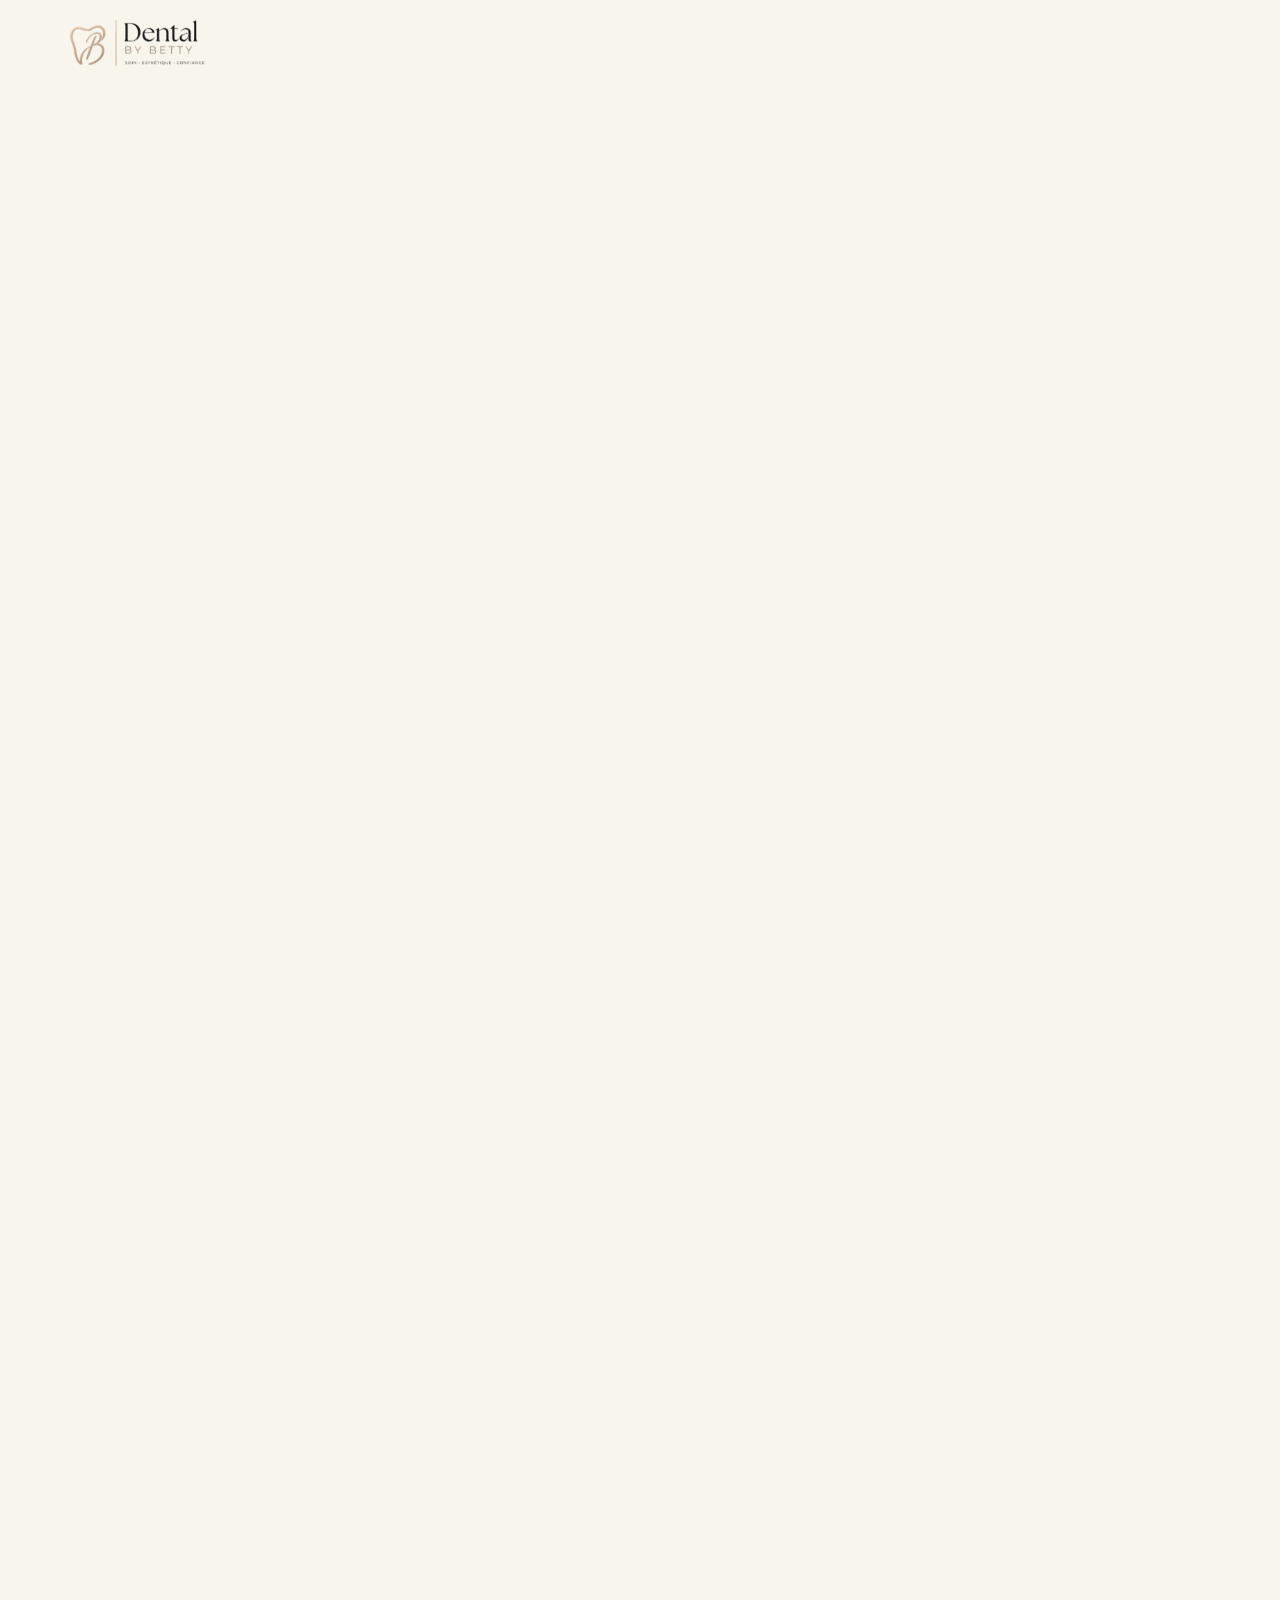
==== index.html @ 3ca1677a "Publish the Dental by Betty site so it can go live on GitHub Pages. Co-authored-by: Cursor <cursorag" ====
<!DOCTYPE html>
<html lang="fr">
  <head>
    <meta charset="UTF-8" />
    <meta name="viewport" content="width=device-width, initial-scale=1.0" />
    <title>Dentiste à Témara près de Rabat | Dental by Betty</title>
    <meta
      name="description"
      content="Cabinet dentaire à Témara, proche de Rabat. Dental by Betty : soins préventifs, orthodontie, esthétique et implantologie. Prenez rendez-vous."
    />
    <meta
      name="keywords"
      content="dentiste Témara, dentiste Rabat, cabinet dentaire Témara, dentiste Rabat-Salé, orthodontie Témara, esthétique dentaire Rabat, Dental by Betty"
    />
    <meta name="robots" content="index, follow" />
    <meta name="author" content="Dental by Betty" />
    <meta name="geo.region" content="MA-RBA" />
    <meta name="geo.placename" content="Témara, Rabat" />
    <meta name="geo.position" content="33.927513;-6.897366" />
    <meta name="ICBM" content="33.927513, -6.897366" />
    <meta name="theme-color" content="#f8f5ec" />
    <link rel="canonical" href="index.html" />
    <link rel="alternate" hreflang="fr-MA" href="index.html" />
    <meta property="og:type" content="website" />
    <meta property="og:locale" content="fr_MA" />
    <meta property="og:site_name" content="Dental by Betty" />
    <meta
      property="og:title"
      content="Dentiste à Témara près de Rabat | Dental by Betty"
    />
    <meta
      property="og:description"
      content="Cabinet dentaire à Témara, proche de Rabat. Soins, esthétique et rendez-vous en ligne."
    />
    <meta property="og:image" content="assets/hero.png" />
    <meta name="twitter:card" content="summary_large_image" />
    <meta
      name="twitter:title"
      content="Dentiste à Témara près de Rabat | Dental by Betty"
    />
    <meta
      name="twitter:description"
      content="Cabinet dentaire Dental by Betty à Témara, proche de Rabat."
    />
    <meta name="twitter:image" content="assets/hero.png" />
    <link rel="icon" type="image/png" href="assets/logo-mark.png" />
    <link rel="apple-touch-icon" href="assets/logo-mark.png" />
    <link rel="preconnect" href="https://fonts.googleapis.com" />
    <link rel="preconnect" href="https://fonts.gstatic.com" crossorigin />
    <link
      href="https://fonts.googleapis.com/css2?family=Cormorant+Garamond:ital,wght@0,400;0,500;0,600;1,400&family=Playfair+Display:wght@400;500;600&family=Jost:wght@300;400;500&display=swap"
      rel="stylesheet"
    />
    <link rel="stylesheet" href="css/style.css?v=48" />
    <script type="application/ld+json">
      {
        "@context": "https://schema.org",
        "@type": "Dentist",
        "name": "Dental by Betty",
        "alternateName": "Cabinet dentaire Dental by Betty",
        "description": "Cabinet dentaire à Témara, proche de Rabat. Soins préventifs, orthodontie, esthétique dentaire et implantologie.",
        "image": "assets/hero.png",
        "logo": "assets/logo-mark.png",
        "telephone": "+212681761106",
        "email": "tookrecipes@gmail.com",
        "url": "index.html",
        "priceRange": "$$",
        "address": {
          "@type": "PostalAddress",
          "streetAddress": "2e étage, n°3",
          "addressLocality": "Témara",
          "addressRegion": "Rabat-Salé-Kénitra",
          "addressCountry": "MA"
        },
        "geo": {
          "@type": "GeoCoordinates",
          "latitude": 33.927513,
          "longitude": -6.897366
        },
        "areaServed": [
          { "@type": "City", "name": "Témara" },
          { "@type": "City", "name": "Rabat" },
          { "@type": "City", "name": "Salé" },
          { "@type": "City", "name": "Skhirat" }
        ],
        "openingHoursSpecification": [
          {
            "@type": "OpeningHoursSpecification",
            "dayOfWeek": [
              "Monday",
              "Tuesday",
              "Wednesday",
              "Thursday",
              "Friday"
            ],
            "opens": "09:00",
            "closes": "19:00"
          },
          {
            "@type": "OpeningHoursSpecification",
            "dayOfWeek": "Saturday",
            "opens": "09:00",
            "closes": "13:00"
          }
        ],
        "sameAs": ["https://www.instagram.com/dental_by_betty"],
        "hasMap": "https://www.google.com/maps?q=33.927513,-6.897366"
      }
    </script>
    <script>
      (function () {
        if (window.matchMedia("(prefers-reduced-motion: reduce)").matches) return;
        document.documentElement.classList.add("is-intro");
      })();
    </script>
  </head>
  <body>
    <div class="intro" id="intro">
      <div class="intro-backdrop"></div>
      <img class="intro-logo" src="assets/logo-header.png" alt="" />
    </div>
    <header class="site-header" id="top">
      <nav class="navbar" aria-label="Navigation principale">
        <a class="brand" href="#accueil">
          <img
            class="brand-logo"
            src="assets/logo-header.png"
            alt="Dental by Betty"
            width="178"
            height="56"
          />
        </a>

        <ul class="nav-links" id="nav-links">
          <li>
            <a class="nav-link is-active" href="#accueil" data-section="accueil"
              >Accueil</a
            >
          </li>
          <li>
            <a class="nav-link" href="#soins" data-section="soins">Nos soins</a>
          </li>
          <li>
            <a class="nav-link" href="#apropos" data-section="apropos"
              >À propos</a
            >
          </li>
          <li>
            <a class="nav-link" href="#contact" data-section="contact"
              >Contact</a
            >
          </li>
          <li class="nav-mobile-cta">
            <a class="nav-cta" href="#rendez-vous">
              Prendre rendez-vous
              <span class="nav-cta-arrow" aria-hidden="true">→</span>
            </a>
          </li>
        </ul>

        <a class="nav-cta" href="#rendez-vous">
          Prendre rendez-vous
          <span class="nav-cta-arrow" aria-hidden="true">→</span>
        </a>

        <button
          class="nav-toggle"
          type="button"
          aria-expanded="false"
          aria-controls="nav-links"
          aria-label="Ouvrir le menu"
        >
          <span></span>
          <span></span>
        </button>
      </nav>
    </header>

    <main>
      <section class="hero" id="accueil">
        <div class="hero-inner">
          <div class="hero-copy">
            <p class="hero-eyebrow">Souriez en toute confiance</p>
            <h1>
              Des soins<br />
              dentaires<br />
              <span class="hero-title-gold">
                qui révèlent<br />
                <span class="hero-title-end">votre plus beau sourire</span>
              </span>
            </h1>
            <p class="hero-lead">
              Cabinet dentaire à Témara, proche de Rabat. Chez Dental By Betty,
              nous allions expertise médicale et approche personnalisée pour des
              soins dentaires de qualité, dans un cadre moderne et apaisant.
            </p>
            <a class="hero-cta" href="#rendez-vous">
              Prendre rendez-vous
              <span class="nav-cta-arrow" aria-hidden="true">→</span>
            </a>
          </div>
        </div>
      </section>

      <section class="soins" id="soins">
        <div class="soins-inner">
          <div class="soins-top">
            <div class="soins-intro">
              <p class="soins-kicker">Nos soins <span></span></p>
              <h2>
                Une prise en charge complète<br />
                pour un sourire <span class="hero-title-gold">en bonne santé</span>
              </h2>
            </div>
            <p class="soins-lead">
              Dentiste à Témara : prévention, orthodontie, esthétique et
              implantologie. Nous vous accompagnons à chaque étape, avec des
              soins adaptés à vos besoins.
              <span class="soins-lead-line"></span>
            </p>
          </div>

          <div class="soins-cards">
            <article class="soins-card soins-card-photo">
              <img
                src="assets/soins-preventifs.png"
                alt="Soins préventifs — Détartrage, hygiène bucco-dentaire, conseils personnalisés"
              />
            </article>

            <article class="soins-card soins-card-photo">
              <img
                src="assets/soins-orthodontie.png"
                alt="Orthodontie — Alignement, appareils dentaires, suivi personnalisé"
              />
            </article>

            <article class="soins-card soins-card-photo">
              <img
                src="assets/soins-esthetique.png"
                alt="Esthétique dentaire — Blanchiment, facettes composites, prothèses"
              />
            </article>

            <article class="soins-card soins-card-photo">
              <img
                src="assets/soins-implantologie.png"
                alt="Implantologie — Remplacement de dents, solutions durables"
              />
            </article>
          </div>

          <div class="soins-bottom">
            <div class="soins-points">
              <div>
                <strong>45 min</strong>
                <span>pour une première consultation</span>
              </div>
              <div>
                <strong>À l’écoute</strong>
                <span>un temps dédié, sans précipitation</span>
              </div>
              <div>
                <strong>Sur-mesure</strong>
                <span>un plan de soin adapté à vous</span>
              </div>
            </div>
            <a class="hero-cta" href="#rendez-vous">
              Prendre rendez-vous
              <span class="nav-cta-arrow" aria-hidden="true">→</span>
            </a>
          </div>
        </div>
      </section>

      <section class="about" id="apropos">
        <div class="about-inner">
          <div class="about-copy">
            <p class="soins-kicker">À propos de nous</p>
            <h2>
              Votre sourire,<br />
              <span class="hero-title-gold">notre priorité</span>
            </h2>
            <p>
              Chez Dental By Betty, cabinet dentaire à Témara dans la région de
              Rabat, nous croyons qu’un beau sourire va bien au-delà de
              l’esthétique. C’est une question de santé, de confiance et de
              bien-être. Notre équipe vous accompagne dans un cadre moderne et
              chaleureux, avec des soins personnalisés.
            </p>
            <a class="about-more" href="#contact">
              En savoir plus
              <span aria-hidden="true">→</span>
            </a>
          </div>
          <dl class="about-stats">
            <div>
              <dt>+5</dt>
              <dd>Ans d’expérience</dd>
            </div>
            <div>
              <dt>1000+</dt>
              <dd>Patients satisfaits</dd>
            </div>
            <div>
              <dt>100%</dt>
              <dd>Hygiène &amp; sécurité</dd>
            </div>
          </dl>
        </div>
      </section>

      <section class="location" id="location">
        <div class="location-inner">
          <div class="location-copy">
            <p class="soins-kicker">Notre emplacement <span></span></p>
            <h2>Dentiste à Témara, près de Rabat.</h2>
            <p>
              Le cabinet Dental By Betty vous accueille à Témara, dans la région
              de Rabat-Salé-Kénitra, dans un espace calme et facile d’accès.
            </p>
            <address class="location-coords">
              2<sup>e</sup> étage, n°3<br />
              Témara, près de Rabat<br />
              Maroc
            </address>
            <a
              class="about-more"
              href="https://www.google.com/maps?q=33.927513,-6.897366"
              target="_blank"
              rel="noopener noreferrer"
            >
              Ouvrir dans Maps
              <span aria-hidden="true">→</span>
            </a>
          </div>
          <div class="location-map">
            <iframe
              title="Localisation Dental By Betty"
              src="https://maps.google.com/maps?q=33.927513,-6.897366&amp;hl=fr&amp;z=16&amp;output=embed"
              loading="lazy"
              referrerpolicy="no-referrer-when-downgrade"
              allowfullscreen
            ></iframe>
          </div>
        </div>
      </section>

      <section class="avis" id="avis">
        <div class="avis-inner">
          <div class="avis-heading">
            <p class="soins-kicker">Ils en parlent <span></span></p>
            <h2>Ce que disent nos clients</h2>
          </div>
          <div class="reels">
            <article class="reel">
              <video
                src="assets/reels/avis-1.mp4"
                playsinline
                loop
                preload="metadata"
              ></video>
              <button class="reel-play" type="button" aria-label="Lire la vidéo">▶</button>
              <p class="reel-hint">Déposez <strong>avis-1.mp4</strong></p>
            </article>
            <article class="reel">
              <video
                src="assets/reels/avis-2.mp4"
                playsinline
                loop
                preload="metadata"
              ></video>
              <button class="reel-play" type="button" aria-label="Lire la vidéo">▶</button>
              <p class="reel-hint">Déposez <strong>avis-2.mp4</strong></p>
            </article>
            <article class="reel">
              <video
                src="assets/reels/avis-3.mp4"
                playsinline
                loop
                preload="metadata"
              ></video>
              <button class="reel-play" type="button" aria-label="Lire la vidéo">▶</button>
              <p class="reel-hint">Déposez <strong>avis-3.mp4</strong></p>
            </article>
            <article class="reel">
              <video
                src="assets/reels/avis-4.mp4"
                playsinline
                loop
                preload="metadata"
              ></video>
              <button class="reel-play" type="button" aria-label="Lire la vidéo">▶</button>
              <p class="reel-hint">Déposez <strong>avis-4.mp4</strong></p>
            </article>
          </div>
        </div>
      </section>

      <section class="contact" id="contact">
        <div class="contact-inner">
          <div class="contact-copy">
            <p class="soins-kicker">Contact <span></span></p>
            <h2>Nous sommes<br />à votre écoute.</h2>
            <p class="contact-lead">
              Pour une consultation ou une question, laissez-nous un message.
              Nous vous répondons avec soin, dans les meilleurs délais.
            </p>
            <div class="contact-details">
              <div>
                <span>Cabinet</span>
                <p>2<sup>e</sup> étage, n°3<br />Témara</p>
              </div>
              <div>
                <span>Horaires</span>
                <p>Lun — Ven · 9h00 – 19h00<br />Sam · 9h00 – 13h00</p>
              </div>
              <div>
                <span>WhatsApp</span>
                <p>
                  <a href="https://wa.me/212681761106" target="_blank" rel="noopener noreferrer">06 81 76 11 06</a>
                </p>
              </div>
            </div>
          </div>
          <form class="booking-form" id="rendez-vous" action="#rendez-vous" method="post">
            <p class="soins-kicker">Rendez-vous</p>
            <h3>Réservez votre visite</h3>
            <input class="booking-gotcha" type="text" name="_gotcha" tabindex="-1" autocomplete="off" />
            <label>
              Nom complet
              <input type="text" name="name" placeholder="Votre nom" required />
            </label>
            <label>
              Téléphone
              <input type="tel" name="phone" placeholder="06 00 00 00 00" required />
            </label>
            <div class="motif-field">
              <span>Motif</span>
              <div class="motif-select">
                <input type="hidden" name="reason" value="Consultation esthétique" />
                <button
                  class="motif-trigger"
                  type="button"
                  aria-expanded="false"
                  aria-haspopup="listbox"
                  aria-label="Choisir un motif"
                >
                  <span class="motif-value">Consultation esthétique</span>
                  <span class="motif-chevron" aria-hidden="true"></span>
                </button>
                <ul class="motif-menu" role="listbox" hidden>
                  <li>
                    <button type="button" role="option" aria-selected="true">
                      Consultation esthétique
                    </button>
                  </li>
                  <li>
                    <button type="button" role="option">Soin conservateur</button>
                  </li>
                  <li>
                    <button type="button" role="option">Urgence</button>
                  </li>
                  <li>
                    <button type="button" role="option">Suivi</button>
                  </li>
                  <li>
                    <button type="button" role="option">Autre</button>
                  </li>
                </ul>
              </div>
            </div>
            <label class="motif-other" hidden>
              Précisez votre motif
              <textarea
                name="reason_detail"
                rows="3"
                placeholder="Écrivez ici ce que vous souhaitez…"
              ></textarea>
            </label>
            <p class="booking-error" hidden>
              La demande n’a pas pu être envoyée. Réessayez dans un instant.
            </p>
            <button type="submit">Envoyer la demande →</button>
            <div class="booking-success" hidden>
              <p class="soins-kicker">Demande reçue <span></span></p>
              <h3>Nous sommes en contact.</h3>
              <p>
                Merci. Notre équipe vous recontacte très bientôt pour confirmer
                votre visite.
              </p>
            </div>
          </form>
        </div>
      </section>
    </main>

    <footer class="site-footer">
      <div class="footer-inner">
        <div class="footer-grid">
          <div class="footer-brand-col">
            <a class="footer-brand" href="index.html#accueil">
              <img src="assets/logo-header.png" alt="Dental by Betty" />
            </a>
            <p class="footer-tagline">
              Dentiste à Témara, proche de Rabat. Soin · Esthétique · Confiance.
            </p>
            <div class="footer-contacts">
              <a
                href="https://wa.me/212681761106"
                target="_blank"
                rel="noopener noreferrer"
                >WhatsApp 06 81 76 11 06</a
              >
              <a
                href="https://instagram.com/dental_by_betty"
                target="_blank"
                rel="noopener noreferrer"
                >@dental_by_betty</a
              >
            </div>
          </div>

          <nav class="footer-col" aria-label="Pages">
            <h3>Pages</h3>
            <ul>
              <li><a href="index.html#accueil">Accueil</a></li>
              <li><a href="index.html#soins">Nos soins</a></li>
              <li><a href="index.html#apropos">À propos</a></li>
              <li><a href="index.html#location">Localisation</a></li>
              <li><a href="index.html#avis">Avis</a></li>
              <li><a href="index.html#contact">Contact</a></li>
              <li><a href="index.html#rendez-vous">Rendez-vous</a></li>
            </ul>
          </nav>

          <div class="footer-col">
            <h3>Cabinet</h3>
            <p>
              2<sup>e</sup> étage, n°3<br />
              Témara
            </p>
            <p>
              Lun — Ven · 9h00 – 19h00<br />
              Sam · 9h00 – 13h00
            </p>
            <a
              class="footer-map"
              href="https://www.google.com/maps?q=33.927513,-6.897366"
              target="_blank"
              rel="noopener noreferrer"
              >Voir sur Maps →</a
            >
          </div>

          <nav class="footer-col" aria-label="Informations légales">
            <h3>Informations</h3>
            <ul>
              <li>
                <a href="politique-confidentialite.html"
                  >Politique de confidentialité</a
                >
              </li>
              <li>
                <a href="conditions-utilisation.html"
                  >Conditions d’utilisation</a
                >
              </li>
            </ul>
          </nav>
        </div>

        <div class="footer-bottom">
          <p>
            © <span id="year"></span> Dental by Betty. Tous droits réservés.
          </p>
          <div class="footer-bottom-links">
            <a href="politique-confidentialite.html">Confidentialité</a>
            <a href="conditions-utilisation.html">Conditions d’utilisation</a>
          </div>
        </div>
      </div>
    </footer>

    <a
      class="whatsapp-fab"
      href="https://wa.me/212681761106"
      target="_blank"
      rel="noopener noreferrer"
      aria-label="WhatsApp 06 81 76 11 06"
    >
      <svg viewBox="0 0 24 24" aria-hidden="true">
        <path
          d="M17.472 14.382c-.297-.149-1.758-.867-2.03-.967-.273-.099-.471-.148-.67.15-.197.297-.767.966-.94 1.164-.173.199-.347.223-.644.075-.297-.15-1.255-.463-2.39-1.475-.883-.788-1.48-1.761-1.653-2.059-.173-.297-.018-.458.13-.606.134-.133.298-.347.446-.52.149-.174.198-.298.298-.497.099-.198.05-.371-.025-.52-.075-.149-.669-1.612-.916-2.207-.242-.579-.487-.5-.669-.51-.173-.008-.371-.01-.57-.01-.198 0-.52.074-.792.372-.272.297-1.04 1.016-1.04 2.479 0 1.462 1.065 2.875 1.213 3.074.149.198 2.096 3.2 5.077 4.487.709.306 1.262.489 1.694.625.712.227 1.36.195 1.871.118.571-.085 1.758-.719 2.006-1.413.248-.694.248-1.289.173-1.413-.074-.124-.272-.198-.57-.347m-5.421 7.403h-.004a9.87 9.87 0 01-5.031-1.378l-.361-.214-3.741.982.998-3.648-.235-.374a9.86 9.86 0 01-1.51-5.26c.001-5.45 4.436-9.884 9.888-9.884 2.64 0 5.122 1.03 6.988 2.898a9.825 9.825 0 012.893 6.994c-.003 5.45-4.435 9.884-9.885 9.884m8.413-18.297A11.815 11.815 0 0012.05 0C5.495 0 .16 5.335.157 11.892c0 2.096.547 4.142 1.588 5.945L.057 24l6.305-1.654a11.882 11.882 0 005.683 1.448h.005c6.554 0 11.89-5.335 11.893-11.893a11.821 11.821 0 00-3.48-8.413z"
        />
      </svg>
    </a>
    <script src="js/main.js?v=10"></script>
  </body>
</html>
---- css/style.css ----
:root {
  --bg: #f8f5ec;
  --ink: #1c1915;
  --muted: #6f675c;
  --gold: #c4b49a;
  --gold-strong: #b59a78;
  --line: rgba(28, 25, 21, 0.08);
  --serif: "Cormorant Garamond", "Times New Roman", serif;
  --sans: "Jost", "Helvetica Neue", sans-serif;
}

*,
*::before,
*::after {
  box-sizing: border-box;
}

html {
  scroll-behavior: smooth;
  scrollbar-gutter: stable;
  scroll-padding-top: 88px;
}

body {
  margin: 0;
  background: var(--bg);
  color: var(--ink);
  font-family: var(--sans);
  font-weight: 300;
  line-height: 1.6;
  overflow-x: hidden;
}

img {
  max-width: 100%;
  display: block;
}

a {
  color: inherit;
  text-decoration: none;
}

.site-header {
  position: sticky;
  top: 0;
  z-index: 40;
  background: var(--bg);
  border-bottom: 1px solid transparent;
  transition: box-shadow 0.3s ease, border-color 0.3s ease;
}

.navbar {
  position: relative;
  display: flex;
  align-items: center;
  justify-content: space-between;
  max-width: 1360px;
  margin: 0 auto;
  padding: 14px 48px;
  min-height: 68px;
  transition: padding 0.3s ease, min-height 0.3s ease;
}

.brand {
  display: inline-flex;
  align-items: center;
  position: relative;
  z-index: 2;
}

.brand-logo {
  display: block;
  height: 56px;
  width: 178px;
  object-fit: cover;
  object-position: center;
  transition: height 0.3s ease, width 0.3s ease;
}

.site-header.is-scrolled {
  box-shadow: 0 6px 20px rgba(28, 25, 21, 0.05);
  border-bottom-color: rgba(28, 25, 21, 0.06);
}

.site-header.is-scrolled .navbar {
  padding-top: 8px;
  padding-bottom: 8px;
  min-height: 58px;
}

.site-header.is-scrolled .brand-logo {
  height: 48px;
  width: 152px;
}

.nav-links {
  position: absolute;
  left: 50%;
  transform: translateX(-50%);
  display: flex;
  align-items: center;
  gap: 32px;
  list-style: none;
  margin: 0;
  padding: 0;
}

.nav-mobile-cta {
  display: none;
}

.nav-link {
  position: relative;
  font-size: 10px;
  font-weight: 400;
  letter-spacing: 0.2em;
  text-transform: uppercase;
  color: var(--ink);
  padding-bottom: 6px;
}

.nav-link::after {
  content: "";
  position: absolute;
  left: 0;
  bottom: 0;
  width: 100%;
  height: 1.5px;
  background: var(--gold-strong);
  transform: scaleX(0);
  transform-origin: left;
  transition: transform 0.25s ease;
}

.nav-link.is-active::after,
.nav-link:hover::after {
  transform: scaleX(1);
}

.nav-cta {
  position: relative;
  z-index: 2;
  display: inline-flex;
  align-items: center;
  gap: 8px;
  padding: 8px 16px;
  border: 1px solid var(--gold);
  border-radius: 999px;
  font-size: 10px;
  font-weight: 400;
  letter-spacing: 0.16em;
  text-transform: uppercase;
  color: #1a1814;
  background: transparent;
  cursor: pointer;
  transition: background 0.25s ease, color 0.25s ease, border-color 0.25s ease;
}

.nav-cta:hover {
  background: var(--ink);
  color: var(--bg);
  border-color: var(--ink);
}

.nav-cta-arrow {
  font-size: 14px;
  line-height: 1;
}

.nav-toggle {
  display: none;
  width: 36px;
  height: 36px;
  margin-left: auto;
  border: 1px solid var(--gold-strong);
  border-radius: 999px;
  background: var(--bg);
  padding: 0;
  cursor: pointer;
  z-index: 3;
  flex-direction: column;
  align-items: center;
  justify-content: center;
  gap: 5px;
}

.nav-toggle span {
  display: block;
  width: 16px;
  height: 1.5px;
  margin: 0;
  background: var(--ink);
}

.section {
  max-width: 1100px;
  margin: 0 auto;
  padding: 88px 40px;
}

.hero {
  position: relative;
  min-height: calc(100svh - 68px);
  display: flex;
  align-items: center;
  overflow: hidden;
  background-color: var(--bg);
  background-image: url("../assets/hero.png");
  background-repeat: no-repeat;
  background-size: auto 100%;
  background-position: right center;
}

.hero::before {
  content: "";
  position: absolute;
  inset: 0;
  background: linear-gradient(
    90deg,
    var(--bg) 0%,
    var(--bg) 34%,
    rgba(248, 245, 236, 0.72) 46%,
    rgba(248, 245, 236, 0) 62%
  );
  pointer-events: none;
}

.hero::after {
  content: "";
  position: absolute;
  left: 0;
  right: 0;
  bottom: 0;
  height: 280px;
  background: linear-gradient(
    180deg,
    rgba(248, 245, 236, 0) 0%,
    rgba(248, 245, 236, 0.45) 40%,
    rgba(248, 245, 236, 0.85) 75%,
    var(--bg) 100%
  );
  pointer-events: none;
}

.hero-inner {
  position: relative;
  z-index: 1;
  width: 100%;
  max-width: 1360px;
  margin: 0 auto;
  padding: 72px 48px 88px;
}

.hero-copy {
  max-width: 520px;
}

.hero-eyebrow,
.eyebrow {
  margin: 0 0 18px;
  font-size: 11px;
  letter-spacing: 0.32em;
  text-transform: uppercase;
  color: var(--gold-strong);
}

.hero-eyebrow {
  margin-bottom: 22px;
  letter-spacing: 0.24em;
  color: #9a9388;
}

h1,
h2,
h3 {
  font-family: var(--serif);
  font-weight: 500;
  letter-spacing: -0.02em;
}

h1 {
  margin: 0 0 22px;
  font-family: "Playfair Display", var(--serif);
  font-size: clamp(34px, 3.6vw, 50px);
  font-weight: 500;
  line-height: 1.16;
  letter-spacing: -0.015em;
}

.hero-title-gold {
  color: #c8b396;
}

.hero-title-end {
  white-space: nowrap;
}

h2 {
  margin: 0 0 20px;
  font-size: clamp(32px, 5vw, 52px);
  line-height: 1.12;
}

h3 {
  margin: 12px 0;
  font-size: 28px;
}

.hero-lead,
.about-copy p,
.card p,
.contact-grid p {
  color: var(--muted);
}

.hero-lead {
  max-width: 400px;
  margin: 0 0 30px;
  font-size: 15px;
  line-height: 1.7;
  color: #7a746b;
}

.hero-cta {
  display: inline-flex;
  align-items: center;
  gap: 10px;
  padding: 15px 28px;
  border: 1px solid var(--gold);
  border-radius: 999px;
  background: var(--gold);
  color: #1a1814;
  font-size: 11px;
  font-weight: 400;
  letter-spacing: 0.16em;
  text-transform: uppercase;
  cursor: pointer;
  transition: background 0.25s ease, color 0.25s ease, border-color 0.25s ease;
}

.hero-cta:hover {
  background: var(--ink);
  border-color: var(--ink);
  color: var(--bg);
}

.hero .hero-cta {
  background: transparent;
  border-color: var(--gold);
  color: #1a1814;
}

.hero .hero-cta:hover {
  background: var(--ink);
  border-color: var(--ink);
  color: var(--bg);
}

.soins {
  position: relative;
  min-height: 740px;
  padding: 110px 40px 120px;
  background-color: var(--bg);
  background-image: url("../assets/soins-bg.png");
  background-repeat: no-repeat;
  background-size: cover;
  background-position: center 82%;
}

.soins::before {
  content: "";
  position: absolute;
  left: 0;
  right: 0;
  top: 0;
  height: 320px;
  background: linear-gradient(
    180deg,
    var(--bg) 0%,
    rgba(248, 245, 236, 0.82) 35%,
    rgba(248, 245, 236, 0.35) 70%,
    rgba(248, 245, 236, 0) 100%
  );
  pointer-events: none;
}

.soins-inner {
  position: relative;
  z-index: 1;
  max-width: 1180px;
  margin: 0 auto;
}

.soins-top {
  display: grid;
  grid-template-columns: 1.15fr 0.85fr;
  gap: 48px;
  align-items: end;
  margin-bottom: 48px;
}

.soins-kicker {
  display: flex;
  align-items: center;
  gap: 12px;
  margin: 0 0 16px;
  font-size: 11px;
  letter-spacing: 0.28em;
  text-transform: uppercase;
  color: #6f675c;
}

.soins-kicker span {
  width: 36px;
  height: 1px;
  background: #b59a78;
}

.soins-intro h2 {
  margin: 0;
  color: #1a1814;
  font-size: clamp(28px, 3.1vw, 42px);
  line-height: 1.22;
  font-weight: 600;
  letter-spacing: -0.01em;
}

.soins-intro .hero-title-gold {
  color: #a8885c;
}

.soins-lead {
  position: relative;
  margin: 0 0 10px;
  max-width: 360px;
  justify-self: end;
  font-size: 16px;
  line-height: 1.7;
  color: #4f4a43;
}

.soins-lead-line {
  display: block;
  width: 40px;
  height: 1px;
  margin-top: 18px;
  background: #c8b396;
}

.soins-cards {
  display: grid;
  grid-template-columns: repeat(4, 1fr);
  gap: 18px;
}

.soins-card {
  position: relative;
  overflow: hidden;
  padding: 36px 20px 30px;
  text-align: center;
  background: #fff;
  box-shadow: 0 8px 28px rgba(28, 25, 21, 0.05);
}

.soins-card::before {
  content: "";
  position: absolute;
  inset: 0;
  background: url("../assets/hero.png") 72% 28% / cover no-repeat;
  opacity: 0.1;
  pointer-events: none;
}

.soins-card-photo {
  padding: 0;
  background: transparent;
  box-shadow: none;
}

.soins-card-photo::before {
  display: none;
}

.soins-card-photo img {
  width: 100%;
  height: auto;
  object-fit: cover;
  display: block;
}

.soins-card:nth-child(2)::before {
  background-position: 78% 32%;
}

.soins-card:nth-child(3)::before {
  background-position: 68% 24%;
}

.soins-card:nth-child(4)::before {
  background-position: 74% 36%;
}

.soins-icon {
  position: relative;
  z-index: 1;
  display: grid;
  place-items: center;
  width: 58px;
  height: 58px;
  margin: 0 auto 18px;
  border: 1px solid #c8b396;
  border-radius: 50%;
  color: #c4b08a;
}

.soins-icon svg {
  width: 22px;
  height: 22px;
}

.soins-card h3,
.soins-card p {
  position: relative;
  z-index: 1;
}

.soins-card h3 {
  margin: 0 0 10px;
  font-family: var(--sans);
  font-size: 11px;
  font-weight: 400;
  letter-spacing: 0.18em;
  text-transform: uppercase;
}

.soins-card p {
  margin: 0 auto;
  max-width: 200px;
  font-size: 13px;
  line-height: 1.55;
  color: #8a8378;
}

.soins-bottom {
  display: flex;
  align-items: center;
  justify-content: space-between;
  gap: 32px;
  margin-top: 36px;
  padding: 28px 32px;
  background: rgba(255, 255, 255, 0.82);
  backdrop-filter: blur(8px);
}

.soins-points {
  display: grid;
  grid-template-columns: repeat(3, 1fr);
  gap: 28px;
  flex: 1;
}

.soins-points strong {
  display: block;
  margin-bottom: 4px;
  font-family: var(--serif);
  font-size: 22px;
  font-weight: 500;
  color: #1a1814;
}

.soins-points span {
  font-size: 13px;
  color: #6f675c;
}

.section-heading {
  max-width: 640px;
  margin-bottom: 48px;
}

.about {
  padding: 100px 40px;
  background: #fbf8f2;
}

.about-inner {
  display: flex;
  justify-content: space-between;
  align-items: center;
  gap: 48px;
  max-width: 920px;
  margin: 0 auto;
}

.about-copy h2 {
  margin: 0 0 22px;
  font-size: clamp(32px, 4vw, 50px);
  line-height: 1.15;
  font-weight: 500;
  color: #1a1814;
}

.about-copy .hero-title-gold {
  color: #c8b396;
}

.about-copy p {
  max-width: 520px;
  margin: 0 0 28px;
  font-size: 16px;
  line-height: 1.75;
  color: #5c564d;
}

.about-more {
  display: inline-flex;
  align-items: center;
  gap: 10px;
  padding: 12px 22px;
  border: 1px solid var(--gold);
  border-radius: 999px;
  font-size: 11px;
  letter-spacing: 0.16em;
  text-transform: uppercase;
  color: #1a1814;
  background: var(--gold);
  cursor: pointer;
  transition: background 0.25s ease, color 0.25s ease, border-color 0.25s ease;
}

.about-more:hover {
  background: var(--ink);
  border-color: var(--ink);
  color: var(--bg);
}

.about-stats {
  margin: 0;
  display: grid;
  gap: 32px;
  flex: 0 0 200px;
}

.about-stats div {
  margin: 0;
}

.about-stats dt {
  font-family: var(--serif);
  font-size: clamp(42px, 4.5vw, 58px);
  font-weight: 500;
  line-height: 1;
  color: #1a1814;
}

.about-stats dd {
  margin: 10px 0 0;
  font-size: 12px;
  letter-spacing: 0.16em;
  text-transform: uppercase;
  color: #8a8378;
}

.location {
  padding: 40px 40px 100px;
  background: #fbf8f2;
}

.location-inner {
  display: grid;
  grid-template-columns: 0.85fr 1.15fr;
  gap: 48px;
  align-items: center;
  max-width: 1100px;
  margin: 0 auto;
}

.location-copy h2 {
  margin: 0 0 18px;
  font-size: clamp(32px, 4vw, 46px);
  line-height: 1.15;
  font-weight: 500;
  color: #1a1814;
}

.location-copy p {
  max-width: 420px;
  margin: 0 0 20px;
  font-size: 16px;
  line-height: 1.7;
  color: #5c564d;
}

.location-coords {
  display: block;
  font-style: normal;
  font-size: 15px;
  letter-spacing: 0.04em;
  color: #1a1814;
}

.location-map {
  min-height: 360px;
  overflow: hidden;
  background: #eee;
}

.location-map iframe {
  display: block;
  width: 100%;
  height: 380px;
  border: 0;
  filter: grayscale(0.25) contrast(1.02);
}

.avis {
  padding: 80px 40px 100px;
  background: var(--bg);
}

.avis-inner {
  max-width: 1180px;
  margin: 0 auto;
}

.avis-heading {
  margin-bottom: 40px;
}

.avis-heading h2 {
  margin: 0;
  font-size: clamp(32px, 4vw, 48px);
  font-weight: 500;
  color: #1a1814;
}

.reels {
  display: grid;
  grid-template-columns: repeat(4, 1fr);
  gap: 18px;
}

.reel {
  position: relative;
  aspect-ratio: 9 / 16;
  overflow: hidden;
  border-radius: 22px;
  background: #efe8db;
}

.reel video {
  width: 100%;
  height: 100%;
  object-fit: cover;
  display: block;
}

.reel-play {
  position: absolute;
  inset: 0;
  margin: auto;
  width: 54px;
  height: 54px;
  border: 1px solid rgba(255, 255, 255, 0.7);
  border-radius: 50%;
  background: rgba(26, 24, 20, 0.35);
  color: #fff;
  font-size: 16px;
  line-height: 1;
  cursor: pointer;
  z-index: 2;
}

.reel.is-playing .reel-play {
  font-size: 14px;
  letter-spacing: 2px;
}

.reel.has-video .reel-hint {
  opacity: 0;
  pointer-events: none;
}

.reel-hint {
  position: absolute;
  left: 16px;
  right: 16px;
  bottom: 18px;
  margin: 0;
  font-size: 12px;
  letter-spacing: 0.04em;
  color: #6f675c;
  text-align: center;
}

.contact {
  padding: 100px 40px 110px;
  background: #fbf8f2;
}

.contact-inner {
  display: grid;
  grid-template-columns: 1fr 0.9fr;
  gap: 72px;
  align-items: start;
  max-width: 1100px;
  margin: 0 auto;
}

.contact-copy h2 {
  margin: 0 0 18px;
  font-size: clamp(32px, 4vw, 48px);
  line-height: 1.15;
  font-weight: 500;
  color: #1a1814;
}

.contact-lead {
  max-width: 420px;
  margin: 0 0 36px;
  font-size: 16px;
  line-height: 1.75;
  color: #5c564d;
}

.contact-details {
  display: grid;
  gap: 22px;
}

.contact-details > div {
  padding-top: 18px;
  border-top: 1px solid rgba(196, 180, 154, 0.45);
}

.contact-details span {
  display: block;
  margin-bottom: 8px;
  font-size: 11px;
  letter-spacing: 0.2em;
  text-transform: uppercase;
  color: #b59a78;
}

.contact-details p {
  margin: 0;
  font-size: 16px;
  line-height: 1.6;
  color: #1a1814;
}

.booking-form {
  display: grid;
  gap: 18px;
  padding: 36px 32px 40px;
  background: #fff;
  box-shadow: 0 16px 40px rgba(28, 25, 21, 0.05);
}

.booking-form h3 {
  margin: -4px 0 8px;
  font-size: 28px;
  font-weight: 500;
  color: #1a1814;
}

.booking-form label {
  display: grid;
  gap: 8px;
  font-size: 12px;
  letter-spacing: 0.12em;
  text-transform: uppercase;
}

.booking-form input,
.booking-form textarea,
.booking-form button {
  font: inherit;
  border-radius: 0;
}

.booking-form input,
.booking-form textarea {
  padding: 14px 12px;
  border: 0;
  border-bottom: 1px solid rgba(28, 25, 21, 0.18);
  background: transparent;
  color: var(--ink);
}

.booking-form textarea {
  resize: vertical;
  min-height: 92px;
  line-height: 1.6;
  text-transform: none;
  letter-spacing: 0;
  outline: none;
  appearance: none;
  background: #f8f5ec;
  border: 0;
  border-bottom: 1px solid rgba(28, 25, 21, 0.18);
}

.booking-form input:focus,
.booking-form textarea:focus {
  border-bottom-color: var(--gold);
}

.motif-field,
.motif-other {
  display: grid;
  gap: 8px;
  font-size: 12px;
  letter-spacing: 0.12em;
  text-transform: uppercase;
}

.motif-other[hidden] {
  display: none;
}

.motif-select {
  position: relative;
}

.motif-trigger {
  display: flex;
  align-items: center;
  justify-content: space-between;
  width: 100%;
  padding: 14px 4px 14px 12px;
  border: 0;
  border-bottom: 1px solid rgba(28, 25, 21, 0.18);
  background: transparent;
  color: var(--ink);
  text-align: left;
  letter-spacing: 0.02em;
  text-transform: none;
  cursor: pointer;
}

.motif-trigger:hover,
.motif-select.is-open .motif-trigger {
  border-bottom-color: var(--gold);
}

.motif-value {
  font-size: 15px;
  font-weight: 300;
}

.motif-chevron {
  width: 8px;
  height: 8px;
  margin-right: 4px;
  border-right: 1px solid var(--gold-strong);
  border-bottom: 1px solid var(--gold-strong);
  transform: rotate(45deg) translateY(-2px);
  transition: transform 0.2s ease;
}

.motif-select.is-open .motif-chevron {
  transform: rotate(225deg) translateY(-2px);
}

.motif-menu {
  position: absolute;
  left: 0;
  right: 0;
  bottom: calc(100% + 8px);
  z-index: 8;
  margin: 0;
  padding: 10px;
  list-style: none;
  background: #f8f5ec;
  border: 1px solid rgba(196, 180, 154, 0.55);
  box-shadow: 0 18px 40px rgba(28, 25, 21, 0.1);
}

.motif-menu button {
  display: block;
  width: 100%;
  margin: 0;
  padding: 12px 14px;
  border: 0;
  border-radius: 0;
  background: transparent;
  color: var(--ink);
  font-family: var(--serif);
  font-size: 18px;
  letter-spacing: 0.02em;
  text-align: left;
  text-transform: none;
  cursor: pointer;
  transition: background 0.2s ease, color 0.2s ease;
}

.motif-menu button:hover {
  background: rgba(196, 180, 154, 0.28);
}

.motif-menu button[aria-selected="true"] {
  background: rgba(196, 180, 154, 0.34);
  color: var(--gold-strong);
  box-shadow: inset 2px 0 0 var(--gold-strong);
}

.motif-other textarea {
  text-transform: none;
  letter-spacing: 0.01em;
}

.booking-form button[type="submit"] {
  margin-top: 8px;
  padding: 14px 22px;
  border: 1px solid var(--gold);
  border-radius: 999px;
  background: var(--gold);
  color: #1a1814;
  letter-spacing: 0.16em;
  text-transform: uppercase;
  cursor: pointer;
  transition: background 0.25s ease, color 0.25s ease, border-color 0.25s ease;
}

.booking-form button[type="submit"]:hover {
  background: var(--ink);
  color: var(--bg);
  border-color: var(--ink);
}

.booking-gotcha {
  position: absolute;
  left: -9999px;
  width: 1px;
  height: 1px;
  overflow: hidden;
}

.booking-error {
  margin: 0;
  font-size: 14px;
  line-height: 1.5;
  color: #8a3d32;
}

.booking-error[hidden] {
  display: none;
}

.booking-form.is-sending button[type="submit"] {
  opacity: 0.7;
  pointer-events: none;
}

.booking-success[hidden] {
  display: none;
}

.booking-form.is-sent > :not(.booking-success) {
  display: none;
}

.booking-form.is-sent {
  min-height: 420px;
  align-content: center;
  text-align: center;
}

.booking-success h3 {
  margin: 0 0 14px;
}

.booking-success p {
  max-width: 320px;
  margin: 0 auto;
  font-size: 16px;
  line-height: 1.7;
  color: var(--muted);
}

.site-footer {
  padding: 72px 48px 32px;
  background: var(--ink);
  color: #d8d0c4;
}

.footer-inner {
  max-width: 1200px;
  margin: 0 auto;
}

.footer-grid {
  display: grid;
  grid-template-columns: 1.4fr 0.8fr 1fr 1fr;
  gap: 48px 40px;
  padding-bottom: 48px;
  border-bottom: 1px solid rgba(248, 245, 236, 0.1);
}

.footer-brand {
  display: inline-block;
}

.footer-brand img {
  height: 84px;
  width: 268px;
  margin-left: -38px;
  object-fit: cover;
  object-position: center;
  filter: brightness(0) invert(1);
  opacity: 0.96;
}

.footer-tagline {
  max-width: 280px;
  margin: 18px 0 22px;
  font-size: 14px;
  line-height: 1.7;
  color: #9c9488;
}

.footer-contacts {
  display: flex;
  flex-direction: column;
  gap: 10px;
  font-size: 13px;
  letter-spacing: 0.06em;
}

.footer-contacts a,
.footer-col a,
.footer-bottom-links a {
  color: #f8f5ec;
  transition: color 0.2s ease;
}

.footer-contacts a:hover,
.footer-col a:hover,
.footer-bottom-links a:hover,
.footer-map:hover {
  color: var(--gold);
}

.footer-col h3 {
  margin: 8px 0 18px;
  font-family: var(--serif);
  font-size: 20px;
  font-weight: 500;
  color: var(--gold);
  letter-spacing: 0.04em;
}

.footer-col ul {
  margin: 0;
  padding: 0;
  list-style: none;
  display: grid;
  gap: 10px;
}

.footer-col p,
.footer-col a,
.footer-col li {
  margin: 0;
  font-size: 14px;
  line-height: 1.7;
  color: #cfc6b8;
}

.footer-col p + p {
  margin-top: 14px;
}

.footer-map {
  display: inline-block;
  margin-top: 16px;
  font-size: 13px;
  letter-spacing: 0.08em;
  text-transform: uppercase;
  color: #f8f5ec;
}

.footer-bottom {
  display: flex;
  align-items: center;
  justify-content: space-between;
  gap: 20px;
  padding-top: 22px;
}

.footer-bottom p {
  margin: 0;
  font-size: 12px;
  color: #8a8378;
}

.footer-bottom-links {
  display: flex;
  flex-wrap: wrap;
  gap: 22px;
  font-size: 12px;
  letter-spacing: 0.06em;
}

.legal {
  padding: 80px 48px 100px;
}

.legal-inner {
  max-width: 760px;
  margin: 0 auto;
}

.legal .soins-kicker {
  margin-bottom: 12px;
}

.legal h1 {
  margin: 0 0 16px;
  font-family: "Playfair Display", var(--serif);
  font-size: clamp(32px, 5vw, 48px);
  font-weight: 500;
  line-height: 1.15;
}

.legal .legal-updated {
  margin: 0 0 40px;
  font-size: 13px;
  letter-spacing: 0.06em;
  color: var(--muted);
}

.legal h2 {
  margin: 36px 0 12px;
  font-size: 26px;
}

.legal p,
.legal li {
  color: var(--muted);
  font-size: 16px;
  line-height: 1.75;
}

.legal ul {
  padding-left: 20px;
}

.legal a {
  color: var(--ink);
  border-bottom: 1px solid var(--gold);
}

.legal a:hover {
  color: var(--gold-strong);
}

@media (max-width: 1100px) {
  .navbar {
    padding: 12px 28px;
  }

  .nav-links {
    gap: 22px;
  }

  .soins,
  .about,
  .location,
  .avis,
  .contact,
  .legal {
    padding-left: 28px;
    padding-right: 28px;
  }

  .hero-inner {
    padding-left: 28px;
    padding-right: 28px;
  }

  .soins-cards,
  .reels {
    grid-template-columns: repeat(2, 1fr);
  }

  .contact-inner {
    gap: 40px;
  }

  .footer-grid {
    grid-template-columns: 1fr 1fr;
    gap: 36px 28px;
  }
}

@media (max-width: 900px) {
  .navbar {
    padding: 12px 20px;
  }

  .nav-links {
    display: none;
    position: fixed;
    top: 68px;
    left: 0;
    right: 0;
    bottom: 0;
    transform: none;
    flex-direction: column;
    justify-content: flex-start;
    gap: 26px;
    padding: 36px 28px 40px;
    background: var(--bg);
    border-top: 1px solid var(--line);
    z-index: 35;
    overflow-y: auto;
  }

  .nav-links.is-open {
    display: flex;
  }

  .site-header.is-scrolled .nav-links {
    top: 58px;
  }

  body.is-menu-open {
    overflow: hidden;
  }

  .navbar > .nav-cta {
    display: none;
  }

  .nav-mobile-cta {
    display: block;
    padding-top: 8px;
  }

  .nav-toggle {
    display: flex;
  }

  .hero {
    min-height: auto;
    align-items: flex-end;
    background-position: 80% 12%;
    background-size: 170% auto;
  }

  .hero::before {
    background: linear-gradient(
      180deg,
      rgba(248, 245, 236, 0) 0%,
      rgba(248, 245, 236, 0.15) 38%,
      var(--bg) 58%
    );
  }

  .hero-inner {
    padding: min(42vw, 340px) 22px 56px;
  }

  .hero-copy {
    max-width: none;
  }

  .hero h1 {
    font-size: clamp(32px, 8.4vw, 42px);
  }

  .hero-title-end {
    white-space: normal;
  }

  .soins {
    min-height: 0;
    padding: 72px 22px;
  }

  .section {
    padding: 72px 22px;
  }

  .soins-top,
  .contact-inner,
  .location-inner {
    grid-template-columns: 1fr;
  }

  .soins-cards,
  .reels {
    grid-template-columns: repeat(2, 1fr);
  }

  .contact,
  .about,
  .location,
  .avis,
  .legal {
    padding: 72px 22px;
  }

  .about-inner {
    flex-direction: column;
    align-items: flex-start;
    gap: 36px;
  }

  .about-stats {
    flex: none;
    width: 100%;
    grid-template-columns: repeat(3, 1fr);
    gap: 18px;
  }

  .soins-lead {
    justify-self: start;
    max-width: none;
  }

  .soins-bottom {
    flex-direction: column;
    align-items: stretch;
    padding: 24px 20px;
  }

  .soins-points {
    grid-template-columns: 1fr;
    gap: 18px;
  }

  .location-map,
  .location-map iframe {
    min-height: 0;
    height: 300px;
  }

  .booking-form {
    padding: 28px 22px 32px;
  }

  .site-footer,
  .legal {
    padding-left: 22px;
    padding-right: 22px;
  }

  .footer-grid {
    grid-template-columns: 1fr 1fr;
    gap: 36px 28px;
  }

  .footer-brand img {
    width: 220px;
    height: 70px;
    margin-left: -16px;
  }

  .footer-bottom {
    flex-direction: column;
    align-items: flex-start;
  }
}

.whatsapp-fab {
  position: fixed;
  right: 28px;
  bottom: 28px;
  z-index: 50;
  display: flex;
  align-items: center;
  justify-content: center;
  width: 60px;
  height: 60px;
  border-radius: 50%;
  background: var(--gold);
  color: var(--ink);
  box-shadow: 0 12px 28px rgba(28, 25, 21, 0.18);
  transition: background 0.25s ease, color 0.25s ease, transform 0.25s ease;
}

.whatsapp-fab svg {
  width: 28px;
  height: 28px;
  fill: currentColor;
}

.whatsapp-fab:hover {
  background: var(--ink);
  color: var(--bg);
  transform: translateY(-2px);
}

.intro {
  display: none;
  position: fixed;
  inset: 0;
  z-index: 80;
  pointer-events: none;
}

.is-intro .intro,
.intro.is-ready,
.intro.is-moving {
  display: block;
}

.intro-backdrop {
  position: absolute;
  inset: 0;
  background: var(--bg);
  transition: opacity 0.7s ease;
}

.intro-logo {
  position: fixed;
  left: 50%;
  top: 50%;
  width: min(86vw, 640px);
  height: calc(min(86vw, 640px) * 56 / 178);
  object-fit: cover;
  object-position: center;
  transform: translate(-50%, -50%) scale(0.88);
  transform-origin: top left;
  opacity: 0;
  will-change: transform, opacity;
}

.intro.is-ready .intro-logo {
  opacity: 1;
  transform: translate(-50%, -50%) scale(1);
  transition:
    opacity 0.9s ease,
    transform 1.1s cubic-bezier(0.22, 1, 0.36, 1);
}

.intro.is-moving .intro-logo {
  transition: transform 1.2s cubic-bezier(0.22, 1, 0.36, 1);
}

.intro.is-fading .intro-backdrop {
  opacity: 0;
}

.is-intro,
.is-intro body {
  overflow: hidden;
}

.is-intro .brand-logo,
.is-intro-docking .brand-logo {
  opacity: 0;
}

.is-intro .nav-links,
.is-intro .nav-cta,
.is-intro .nav-toggle,
.is-intro main,
.is-intro .whatsapp-fab,
.is-intro .site-footer {
  opacity: 0;
  pointer-events: none;
}

.is-intro .nav-links,
.is-intro .nav-cta,
.is-intro .nav-toggle,
.is-intro main,
.is-intro .whatsapp-fab,
.is-intro .site-footer,
.is-intro-docking .nav-links,
.is-intro-docking .nav-cta,
.is-intro-docking .nav-toggle,
.is-intro-docking main,
.is-intro-docking .whatsapp-fab,
.is-intro-docking .site-footer {
  transition: opacity 0.8s ease;
}

.js-reveal .reveal {
  opacity: 0;
  transform: translateY(36px);
  transition:
    opacity 0.9s cubic-bezier(0.22, 1, 0.36, 1),
    transform 0.9s cubic-bezier(0.22, 1, 0.36, 1);
  transition-delay: var(--reveal-delay, 0ms);
}

.js-reveal .reveal.is-in {
  opacity: 1;
  transform: none;
}

@media (prefers-reduced-motion: reduce) {
  html {
    scroll-behavior: auto;
  }

  .js-reveal .reveal {
    opacity: 1;
    transform: none;
    transition: none;
  }
}

@media (max-width: 640px) {
  .brand-logo {
    width: 148px;
    height: 46px;
  }

  .site-header.is-scrolled .brand-logo {
    width: 136px;
    height: 42px;
  }

  .hero-inner {
    padding: 54vw 18px 48px;
  }

  .hero-lead {
    font-size: 14px;
  }

  .hero-cta,
  .about-more,
  .booking-form button[type="submit"] {
    justify-content: center;
    width: 100%;
  }

  .soins,
  .about,
  .location,
  .avis,
  .contact,
  .legal,
  .section {
    padding-left: 18px;
    padding-right: 18px;
  }

  .soins-cards {
    grid-template-columns: 1fr;
  }

  .reels {
    display: flex;
    gap: 12px;
    overflow-x: auto;
    padding-bottom: 8px;
    scroll-snap-type: x mandatory;
    -webkit-overflow-scrolling: touch;
  }

  .reel {
    flex: 0 0 min(230px, 72vw);
    scroll-snap-align: start;
  }

  .about-stats {
    grid-template-columns: 1fr;
  }

  .about-stats dt {
    font-size: 36px;
  }

  .location-map iframe {
    height: 240px;
  }

  .booking-form {
    padding: 24px 18px 28px;
  }

  .booking-form h3 {
    font-size: 24px;
  }

  .footer-grid {
    grid-template-columns: 1fr;
  }

  .footer-brand img {
    width: 200px;
    height: 64px;
    margin-left: -10px;
  }

  .site-footer {
    padding-bottom: 96px;
  }

  .whatsapp-fab {
    right: max(16px, env(safe-area-inset-right));
    bottom: max(18px, env(safe-area-inset-bottom));
    width: 54px;
    height: 54px;
  }
}
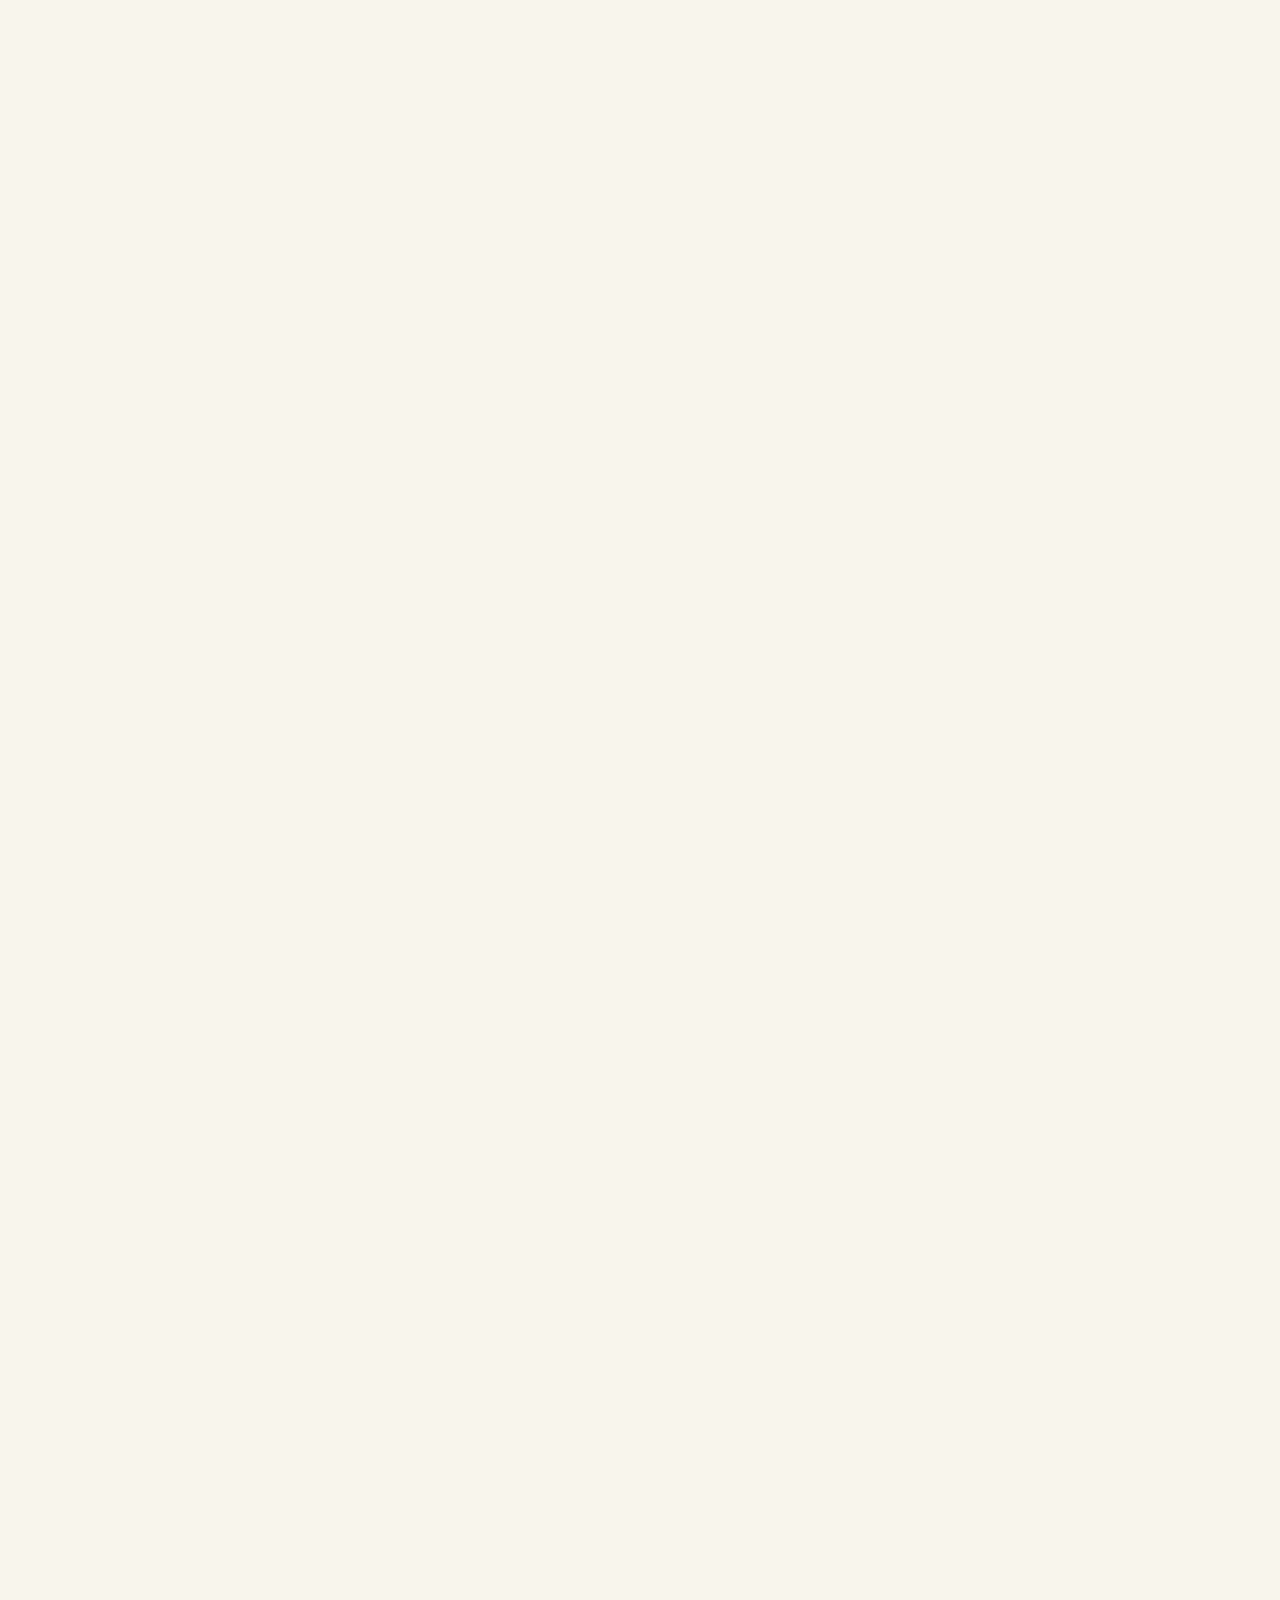
==== commit 16f98b1c: "Point SEO URLs at the live GitHub Pages site. Co-authored-by: Cursor <cursoragent@cursor.com>" ====
--- a/index.html
+++ b/index.html
@@ -19,8 +19,8 @@
     <meta name="geo.position" content="33.927513;-6.897366" />
     <meta name="ICBM" content="33.927513, -6.897366" />
     <meta name="theme-color" content="#f8f5ec" />
-    <link rel="canonical" href="index.html" />
-    <link rel="alternate" hreflang="fr-MA" href="index.html" />
+    <link rel="canonical" href="https://mounjii.github.io/dental-by-betty/" />
+    <link rel="alternate" hreflang="fr-MA" href="https://mounjii.github.io/dental-by-betty/" />
     <meta property="og:type" content="website" />
     <meta property="og:locale" content="fr_MA" />
     <meta property="og:site_name" content="Dental by Betty" />
@@ -32,7 +32,8 @@
       property="og:description"
       content="Cabinet dentaire à Témara, proche de Rabat. Soins, esthétique et rendez-vous en ligne."
     />
-    <meta property="og:image" content="assets/hero.png" />
+    <meta property="og:url" content="https://mounjii.github.io/dental-by-betty/" />
+    <meta property="og:image" content="https://mounjii.github.io/dental-by-betty/assets/hero.png" />
     <meta name="twitter:card" content="summary_large_image" />
     <meta
       name="twitter:title"
@@ -42,7 +43,7 @@
       name="twitter:description"
       content="Cabinet dentaire Dental by Betty à Témara, proche de Rabat."
     />
-    <meta name="twitter:image" content="assets/hero.png" />
+    <meta name="twitter:image" content="https://mounjii.github.io/dental-by-betty/assets/hero.png" />
     <link rel="icon" type="image/png" href="assets/logo-mark.png" />
     <link rel="apple-touch-icon" href="assets/logo-mark.png" />
     <link rel="preconnect" href="https://fonts.googleapis.com" />
@@ -59,11 +60,11 @@
         "name": "Dental by Betty",
         "alternateName": "Cabinet dentaire Dental by Betty",
         "description": "Cabinet dentaire à Témara, proche de Rabat. Soins préventifs, orthodontie, esthétique dentaire et implantologie.",
-        "image": "assets/hero.png",
-        "logo": "assets/logo-mark.png",
+        "image": "https://mounjii.github.io/dental-by-betty/assets/hero.png",
+        "logo": "https://mounjii.github.io/dental-by-betty/assets/logo-mark.png",
         "telephone": "+212681761106",
         "email": "tookrecipes@gmail.com",
-        "url": "index.html",
+        "url": "https://mounjii.github.io/dental-by-betty/",
         "priceRange": "$$",
         "address": {
           "@type": "PostalAddress",
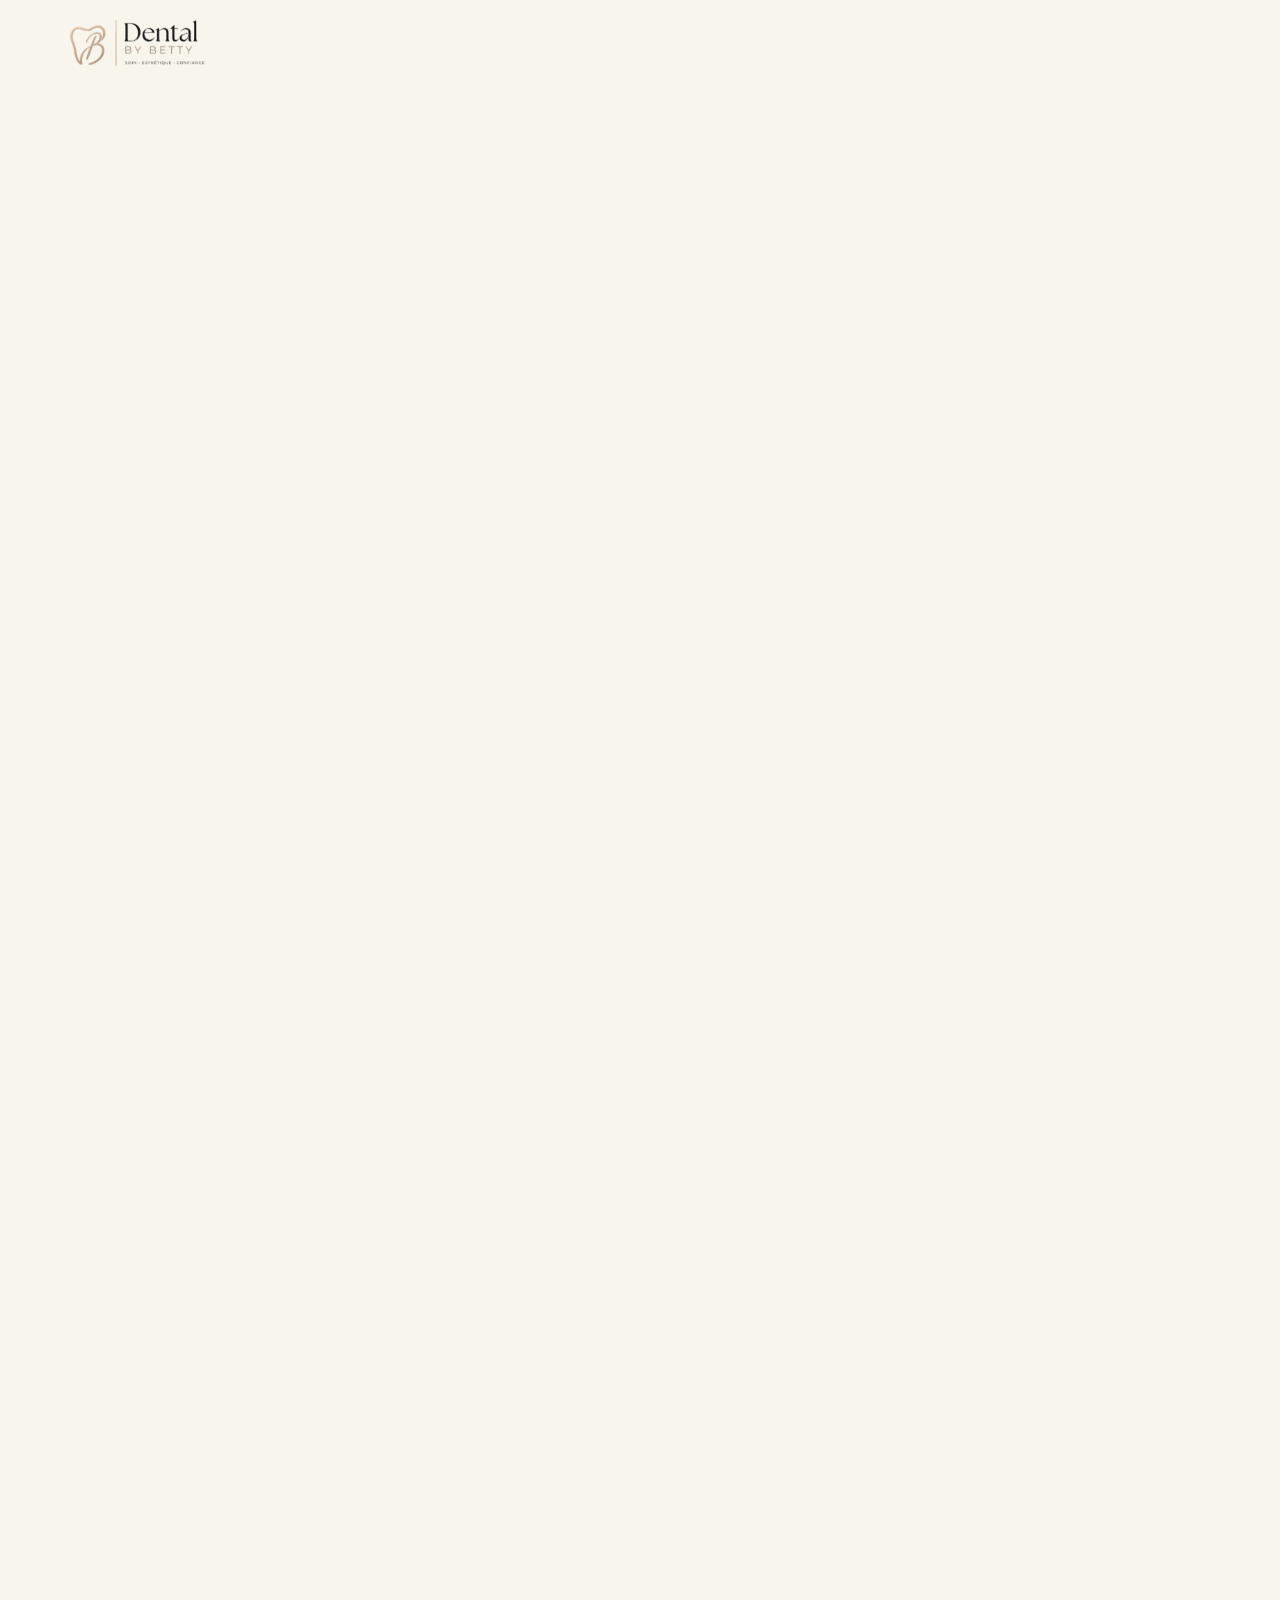
==== commit b8a8fb3b: "Skip the logo intro on refresh when already in another section. Co-authored-by: Cursor <cursoragent@" ====
--- a/index.html
+++ b/index.html
@@ -19,8 +19,8 @@
     <meta name="geo.position" content="33.927513;-6.897366" />
     <meta name="ICBM" content="33.927513, -6.897366" />
     <meta name="theme-color" content="#f8f5ec" />
-    <link rel="canonical" href="https://mounjii.github.io/dental-by-betty/" />
-    <link rel="alternate" hreflang="fr-MA" href="https://mounjii.github.io/dental-by-betty/" />
+    <link rel="canonical" href="index.html" />
+    <link rel="alternate" hreflang="fr-MA" href="index.html" />
     <meta property="og:type" content="website" />
     <meta property="og:locale" content="fr_MA" />
     <meta property="og:site_name" content="Dental by Betty" />
@@ -32,8 +32,7 @@
       property="og:description"
       content="Cabinet dentaire à Témara, proche de Rabat. Soins, esthétique et rendez-vous en ligne."
     />
-    <meta property="og:url" content="https://mounjii.github.io/dental-by-betty/" />
-    <meta property="og:image" content="https://mounjii.github.io/dental-by-betty/assets/hero.png" />
+    <meta property="og:image" content="assets/hero.png" />
     <meta name="twitter:card" content="summary_large_image" />
     <meta
       name="twitter:title"
@@ -43,7 +42,7 @@
       name="twitter:description"
       content="Cabinet dentaire Dental by Betty à Témara, proche de Rabat."
     />
-    <meta name="twitter:image" content="https://mounjii.github.io/dental-by-betty/assets/hero.png" />
+    <meta name="twitter:image" content="assets/hero.png" />
     <link rel="icon" type="image/png" href="assets/logo-mark.png" />
     <link rel="apple-touch-icon" href="assets/logo-mark.png" />
     <link rel="preconnect" href="https://fonts.googleapis.com" />
@@ -60,11 +59,11 @@
         "name": "Dental by Betty",
         "alternateName": "Cabinet dentaire Dental by Betty",
         "description": "Cabinet dentaire à Témara, proche de Rabat. Soins préventifs, orthodontie, esthétique dentaire et implantologie.",
-        "image": "https://mounjii.github.io/dental-by-betty/assets/hero.png",
-        "logo": "https://mounjii.github.io/dental-by-betty/assets/logo-mark.png",
+        "image": "assets/hero.png",
+        "logo": "assets/logo-mark.png",
         "telephone": "+212681761106",
         "email": "tookrecipes@gmail.com",
-        "url": "https://mounjii.github.io/dental-by-betty/",
+        "url": "index.html",
         "priceRange": "$$",
         "address": {
           "@type": "PostalAddress",
@@ -111,6 +110,13 @@
     <script>
       (function () {
         if (window.matchMedia("(prefers-reduced-motion: reduce)").matches) return;
+        const hash = (location.hash || "").replace("#", "");
+        const otherPart = hash && hash !== "accueil" && hash !== "top";
+        try {
+          if (otherPart || sessionStorage.getItem("dental-intro")) return;
+        } catch (e) {
+          if (otherPart) return;
+        }
         document.documentElement.classList.add("is-intro");
       })();
     </script>
@@ -596,6 +602,6 @@
         />
       </svg>
     </a>
-    <script src="js/main.js?v=10"></script>
+    <script src="js/main.js?v=11"></script>
   </body>
 </html>
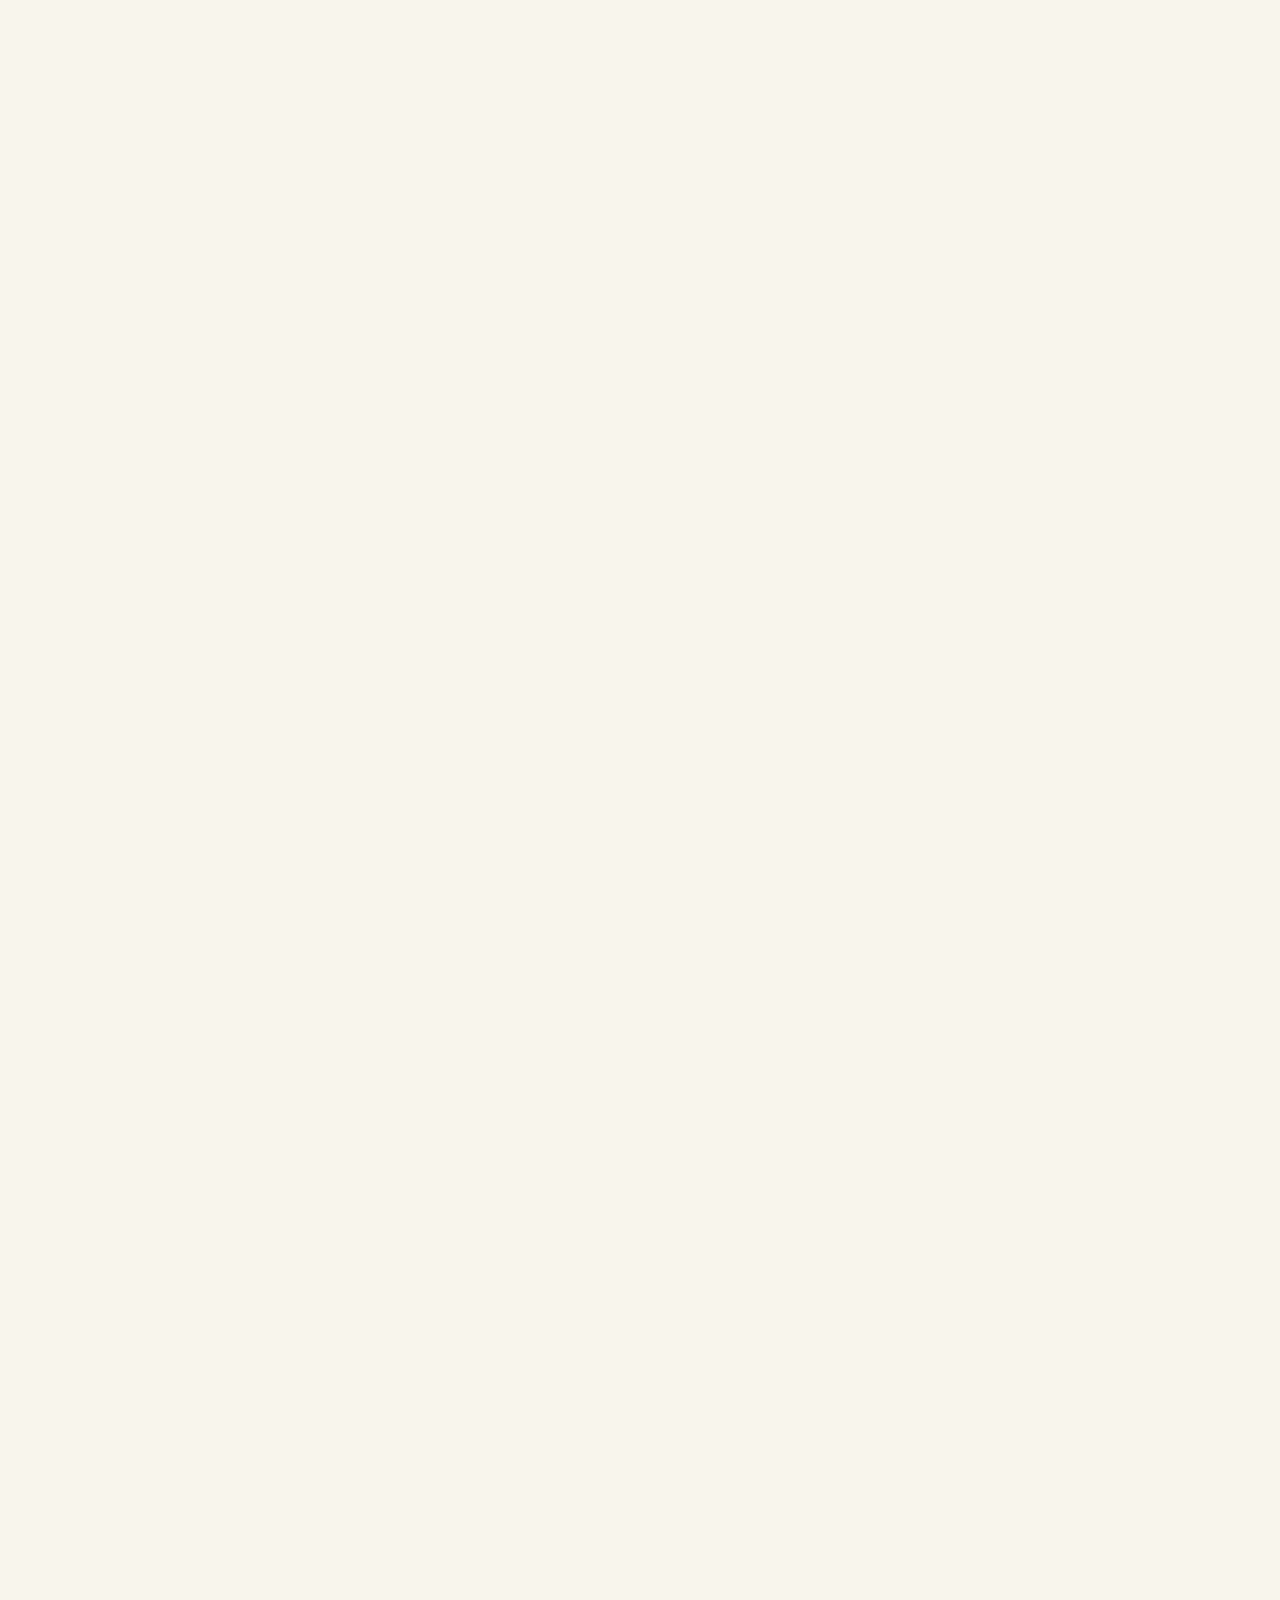
==== commit 61c4c2d7: "Show avis video covers on mobile with poster images. Co-authored-by: Cursor <cursoragent@cursor.com>" ====
--- a/index.html
+++ b/index.html
@@ -51,7 +51,7 @@
       href="https://fonts.googleapis.com/css2?family=Cormorant+Garamond:ital,wght@0,400;0,500;0,600;1,400&family=Playfair+Display:wght@400;500;600&family=Jost:wght@300;400;500&display=swap"
       rel="stylesheet"
     />
-    <link rel="stylesheet" href="css/style.css?v=48" />
+    <link rel="stylesheet" href="css/style.css?v=49" />
     <script type="application/ld+json">
       {
         "@context": "https://schema.org",
@@ -360,45 +360,53 @@
             <h2>Ce que disent nos clients</h2>
           </div>
           <div class="reels">
-            <article class="reel">
+            <article class="reel has-video">
+              <img class="reel-cover" src="assets/reels/avis-1.jpg" alt="" />
               <video
                 src="assets/reels/avis-1.mp4"
+                poster="assets/reels/avis-1.jpg"
                 playsinline
+                webkit-playsinline
                 loop
-                preload="metadata"
+                preload="none"
               ></video>
               <button class="reel-play" type="button" aria-label="Lire la vidéo">▶</button>
-              <p class="reel-hint">Déposez <strong>avis-1.mp4</strong></p>
-            </article>
-            <article class="reel">
+            </article>
+            <article class="reel has-video">
+              <img class="reel-cover" src="assets/reels/avis-2.jpg" alt="" />
               <video
                 src="assets/reels/avis-2.mp4"
+                poster="assets/reels/avis-2.jpg"
                 playsinline
+                webkit-playsinline
                 loop
-                preload="metadata"
+                preload="none"
               ></video>
               <button class="reel-play" type="button" aria-label="Lire la vidéo">▶</button>
-              <p class="reel-hint">Déposez <strong>avis-2.mp4</strong></p>
-            </article>
-            <article class="reel">
+            </article>
+            <article class="reel has-video">
+              <img class="reel-cover" src="assets/reels/avis-3.jpg" alt="" />
               <video
                 src="assets/reels/avis-3.mp4"
+                poster="assets/reels/avis-3.jpg"
                 playsinline
+                webkit-playsinline
                 loop
-                preload="metadata"
+                preload="none"
               ></video>
               <button class="reel-play" type="button" aria-label="Lire la vidéo">▶</button>
-              <p class="reel-hint">Déposez <strong>avis-3.mp4</strong></p>
-            </article>
-            <article class="reel">
+            </article>
+            <article class="reel has-video">
+              <img class="reel-cover" src="assets/reels/avis-4.jpg" alt="" />
               <video
                 src="assets/reels/avis-4.mp4"
+                poster="assets/reels/avis-4.jpg"
                 playsinline
+                webkit-playsinline
                 loop
-                preload="metadata"
+                preload="none"
               ></video>
               <button class="reel-play" type="button" aria-label="Lire la vidéo">▶</button>
-              <p class="reel-hint">Déposez <strong>avis-4.mp4</strong></p>
             </article>
           </div>
         </div>
@@ -602,6 +610,6 @@
         />
       </svg>
     </a>
-    <script src="js/main.js?v=11"></script>
+    <script src="js/main.js?v=12"></script>
   </body>
 </html>
--- a/css/style.css
+++ b/css/style.css
@@ -749,11 +749,28 @@
   background: #efe8db;
 }
 
+.reel-cover,
 .reel video {
+  position: absolute;
+  inset: 0;
   width: 100%;
   height: 100%;
   object-fit: cover;
   display: block;
+}
+
+.reel-cover {
+  z-index: 1;
+  pointer-events: none;
+}
+
+.reel video {
+  z-index: 0;
+  background: #1c1915;
+}
+
+.reel.is-playing .reel-cover {
+  opacity: 0;
 }
 
 .reel-play {
@@ -1659,6 +1676,9 @@
 
   .reel {
     flex: 0 0 min(230px, 72vw);
+    width: min(230px, 72vw);
+    height: auto;
+    aspect-ratio: 9 / 16;
     scroll-snap-align: start;
   }
 
